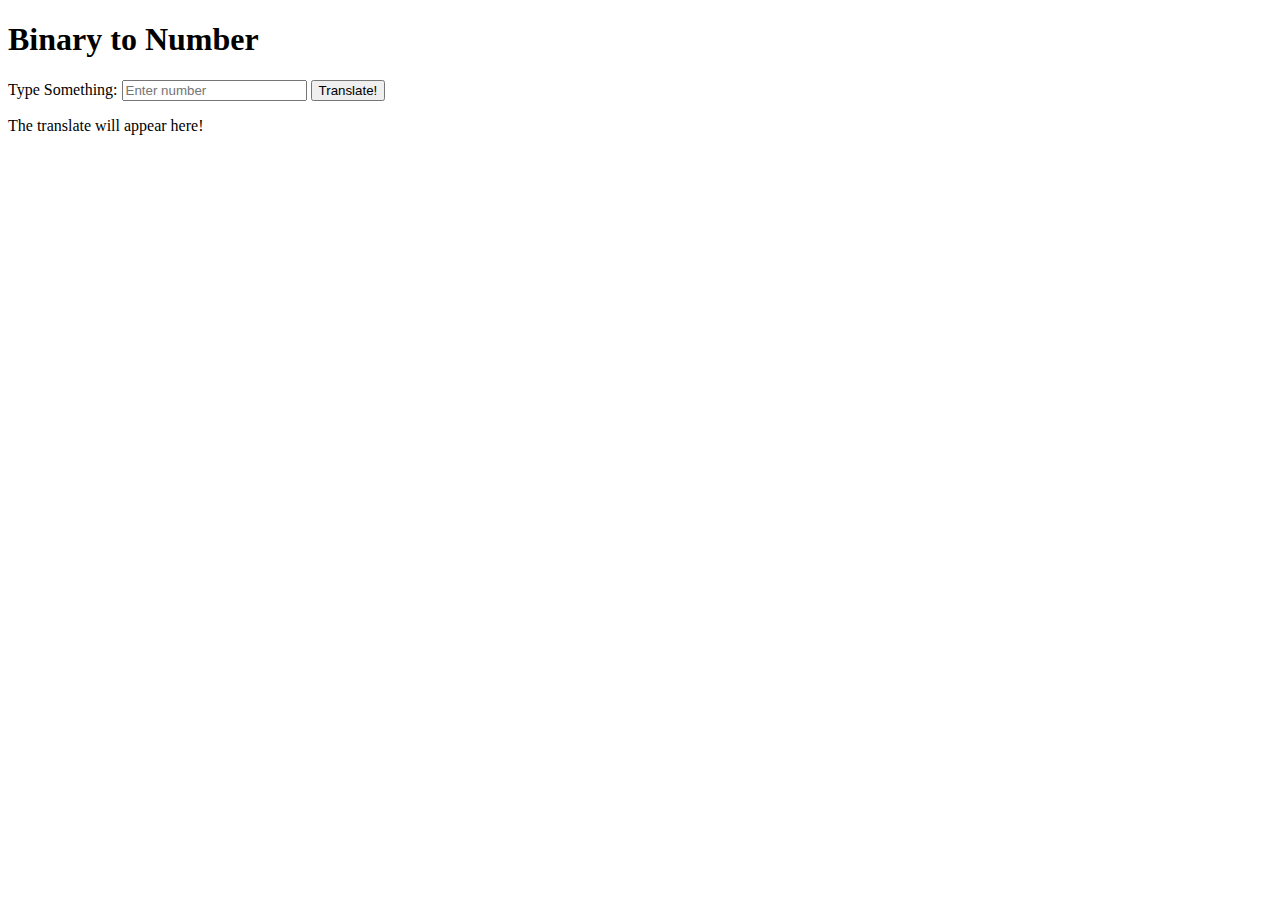
==== pages/binary-to-number-page.html @ 930d0634 "binary to number added" ====
<!DOCTYPE html>
<html lang="en">
<head>
    <meta charset="UTF-8">
    <meta name="viewport" content="width=device-width, initial-scale=1.0">
    <title>Binary to Number</title>
    <script src="..\script\binary-to-number-script.js" defer></script>
</head>
<body>
    <h1>Binary to Number</h1>

    <p id="error_message" hidden>try typing something</p>

    <label for="input_binary">Type Something:</label>
    <input type="number" id="input_binary" name="input_binary" placeholder="Enter number">
        
    <button id="btn_translate">Translate!</button>

    <p id="result">The translate will appear here!</p>
</body>
</html>
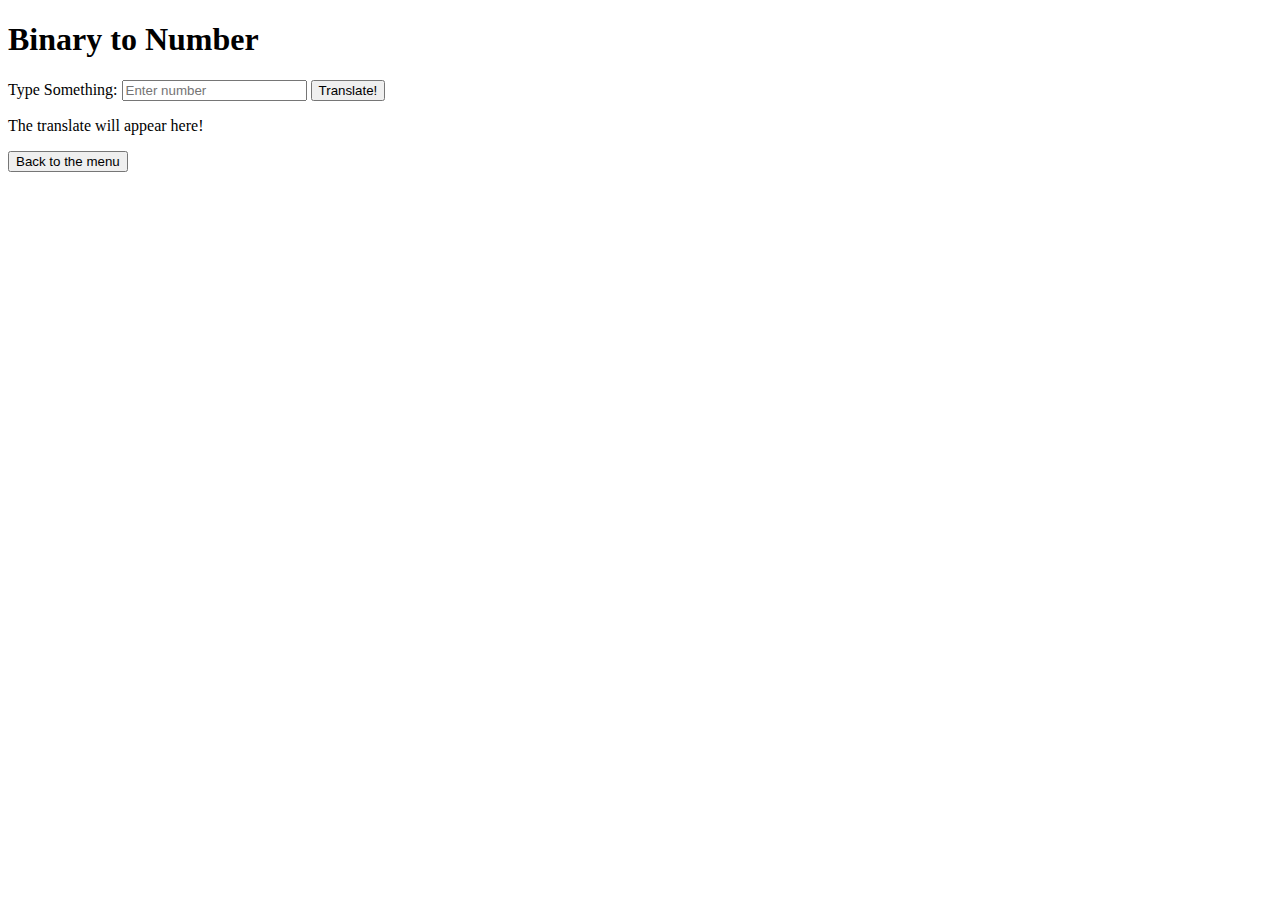
==== commit 3c95f9da: "copy and paste almost done!" ====
--- a/pages/binary-to-number-page.html
+++ b/pages/binary-to-number-page.html
@@ -17,5 +17,7 @@
     <button id="btn_translate">Translate!</button>
 
     <p id="result">The translate will appear here!</p>
+
+    <a href="../index.html"><button>Back to the menu</button></a>
 </body>
 </html>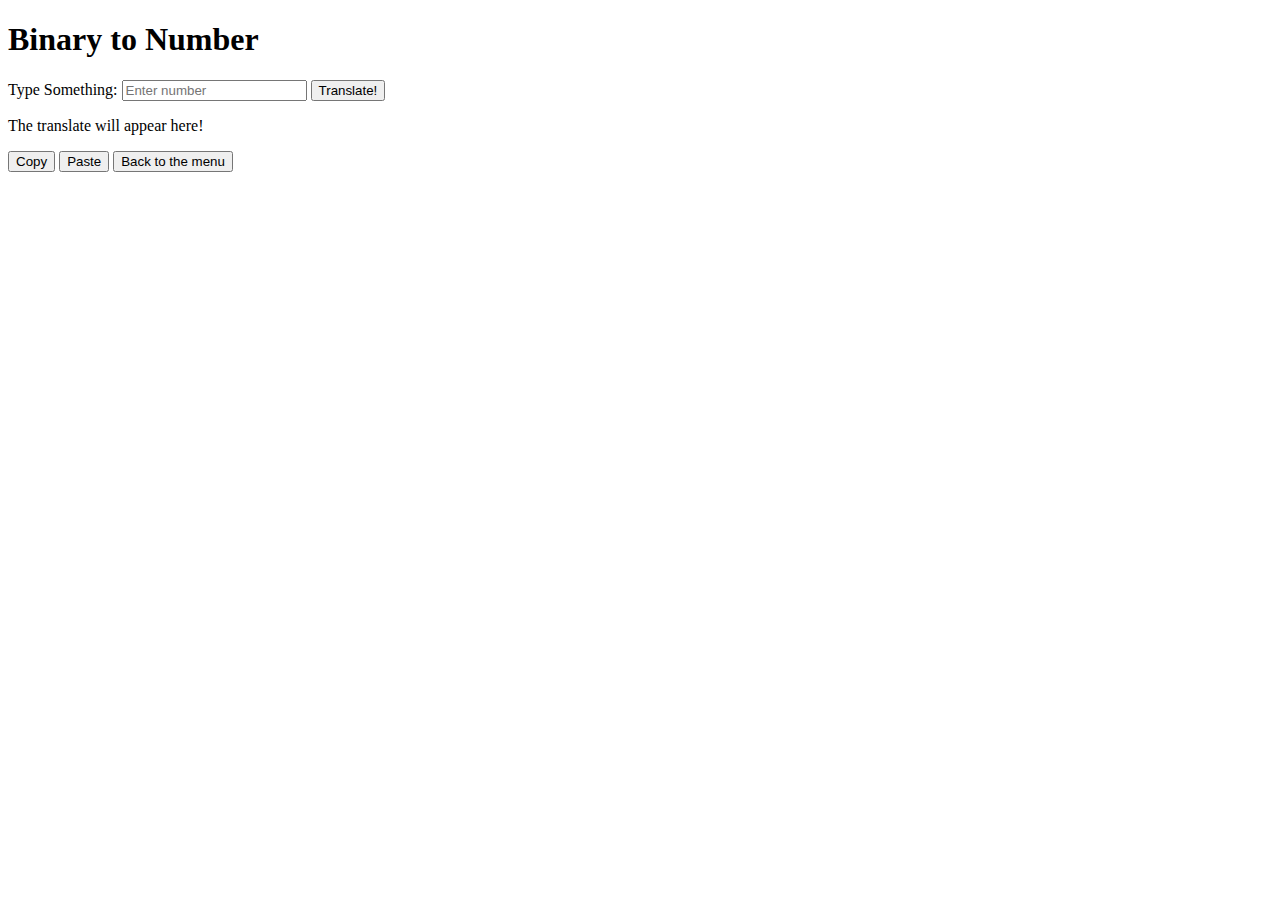
==== commit d87d0ade: "css" ====
--- a/pages/binary-to-number-page.html
+++ b/pages/binary-to-number-page.html
@@ -18,6 +18,9 @@
 
     <p id="result">The translate will appear here!</p>
 
+    <button id="copy_button">Copy</button>
+    <button id="paste_button">Paste</button>
+
     <a href="../index.html"><button>Back to the menu</button></a>
 </body>
 </html>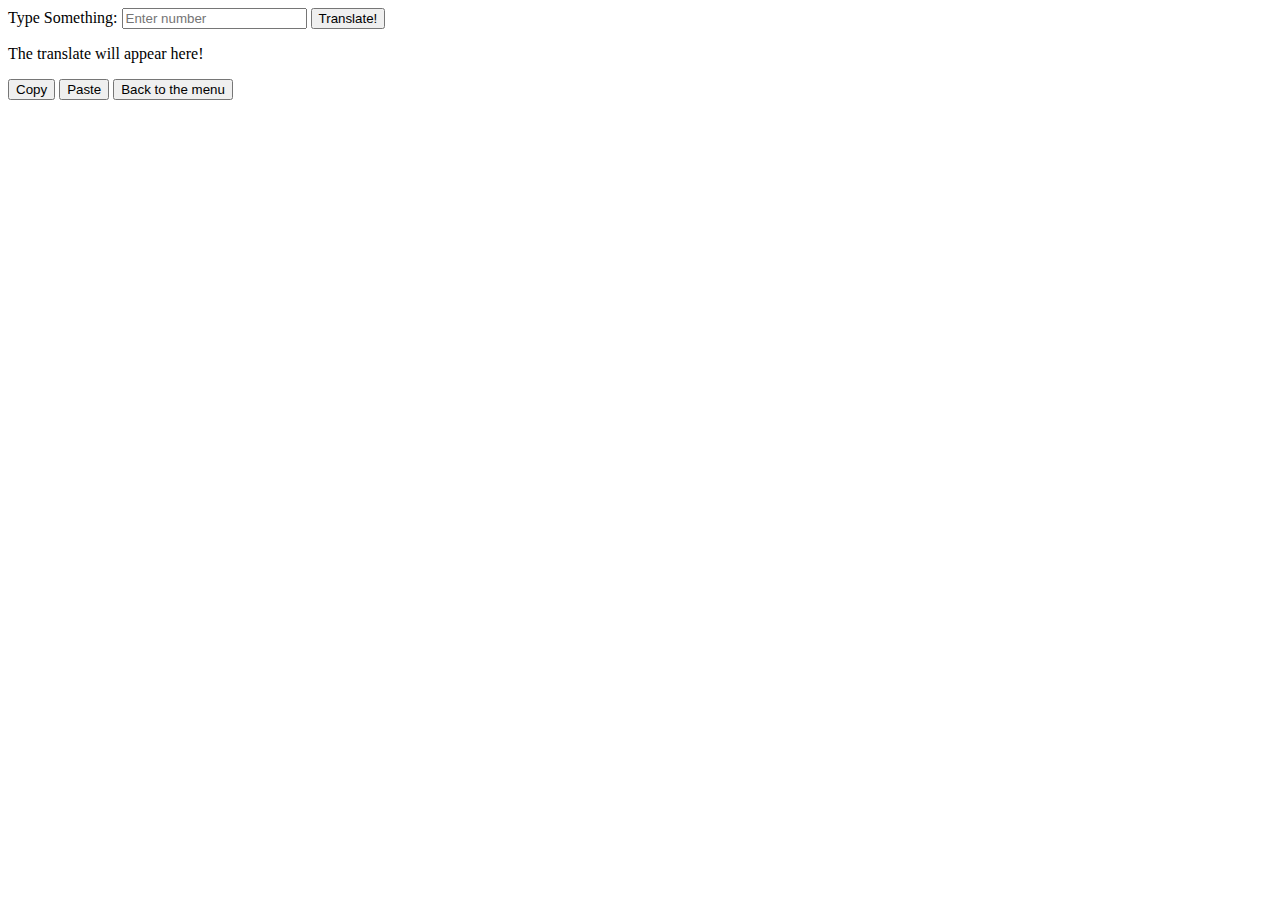
==== commit aa15e48d: "start of style development" ====
--- a/pages/binary-to-number-page.html
+++ b/pages/binary-to-number-page.html
@@ -7,8 +7,6 @@
     <script src="..\script\binary-to-number-script.js" defer></script>
 </head>
 <body>
-    <h1>Binary to Number</h1>
-
     <p id="error_message" hidden>try typing something</p>
 
     <label for="input_binary">Type Something:</label>
